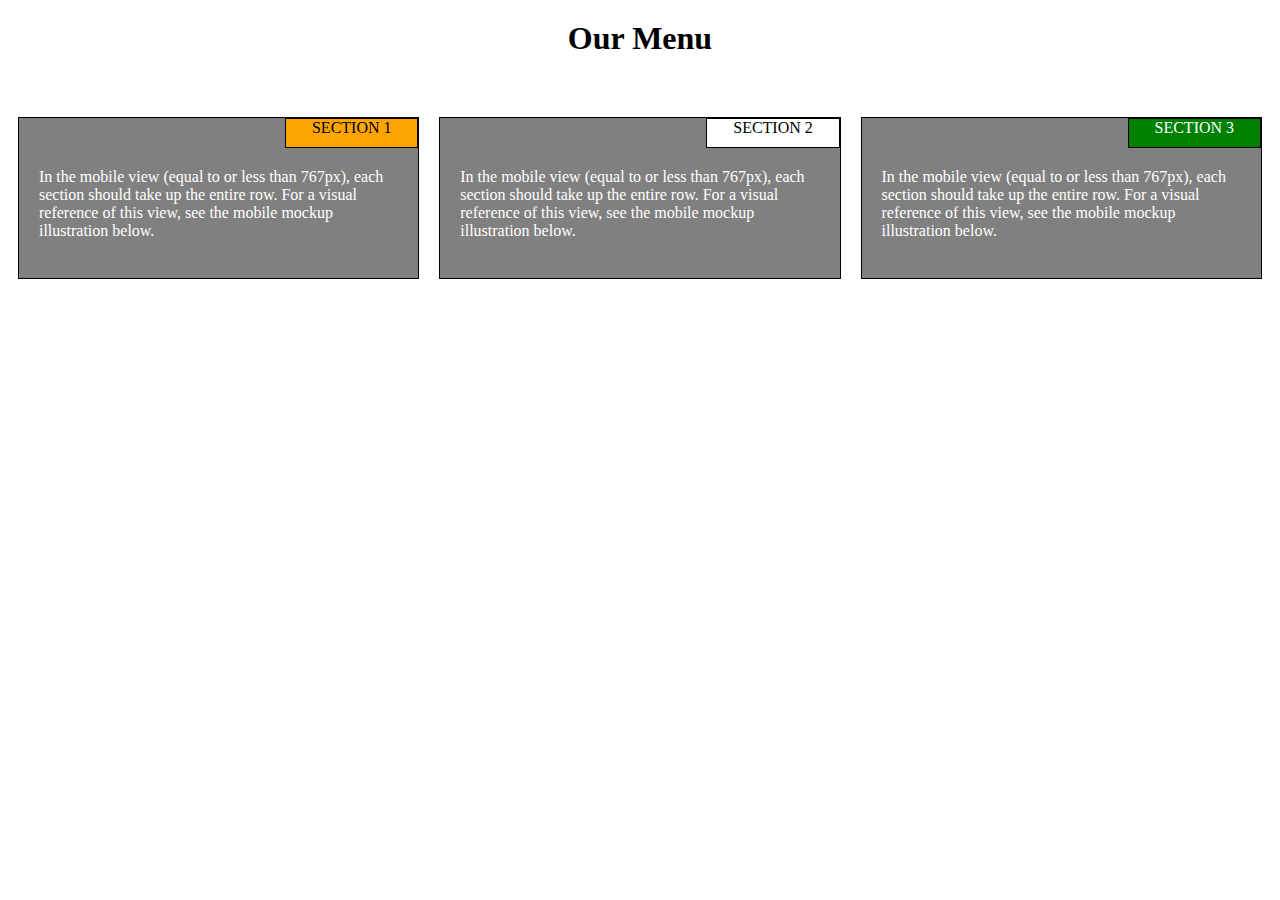
==== module2-solution/index.html @ d1fc957c "Added Module 2 solution" ====
<!DOCTYPE html>
<html>
<head>
	<meta charset="UTF-8">
	<title>Module 2 Assignment</title>
	<link rel="stylesheet" type="text/css" href="css/styles.css">
</head>
<body>
	<h1>Our Menu</h1>

	<div class="row">

	  <div class="col-lg-4 col-md-1">
	  	<section> 
		  	<div class="sectitle t1">SECTION 1</div>
		  	<p>In the mobile view (equal to or less than 767px), each section should take up the entire row. For a visual reference of this view, see the mobile mockup illustration below.</p>
		</section>
	  </div>

	  <div class="col-lg-4 col-md-1">
	  	<section> 
	  		<div class="sectitle t2">SECTION 2</div>
	  		<p>In the mobile view (equal to or less than 767px), each section should take up the entire row. For a visual reference of this view, see the mobile mockup illustration below.</p>
		</section>
	  </div>

	  <div class="col-lg-4 col-md-2">
	  	<section> 
			<div class="sectitle t3">SECTION 3</div>
	  		<p>In the mobile view (equal to or less than 767px), each section should take up the entire row. For a visual reference of this view, see the mobile mockup illustration below.</p>
	  	</section>
	  </div>
  
	</div>

</body>
</html>
---- module2-solution/css/styles.css ----
*{
	box-sizing: border-box;
	margin-top: 0px;
	margin-bottom: 0px;
}

div{
	height: 200px;
}

h1{
	margin-top: 20px;
	margin-bottom: 50px;
	text-align: center;
}

.sectitle
{
	
	width: 33.33%;
	height: 30px;
	border:  1px solid black;
	position: absolute;
	top: 0px;
	right: 0px;
	text-align: center;
	font-family: cursive;
}

section{
	 border: 1px solid black;
	 background-color: gray;
	 height: 90%;
	 position: relative;

}


p {
	  width: 90%;
	  margin-right: auto;
	  margin-left: auto;
	  color: white;
	  position: relative;
	  top:50px;
}

.t1{
	background-color: orange;
	color: black;
}

.t2{
	background-color: white;
	color: black;
}

.t3{
	background-color: green;
	color: white;
}

.row{
	width: 100%;
}

@media (min-width: 992px) 
{
  
  .col-lg-4 {
  	
    width: 33.33%;
    float: left;
    padding: 10px;
  }
  
}

@media (min-width: 768px) and (max-width: 991px) 
{
  .col-md-1, .col-md-2 {
  	float: left;
 	padding: 10px;
  }
  .col-md-1 {
     width: 50%;
  }
  .col-md-2 {
    width: 100%;
  }
}
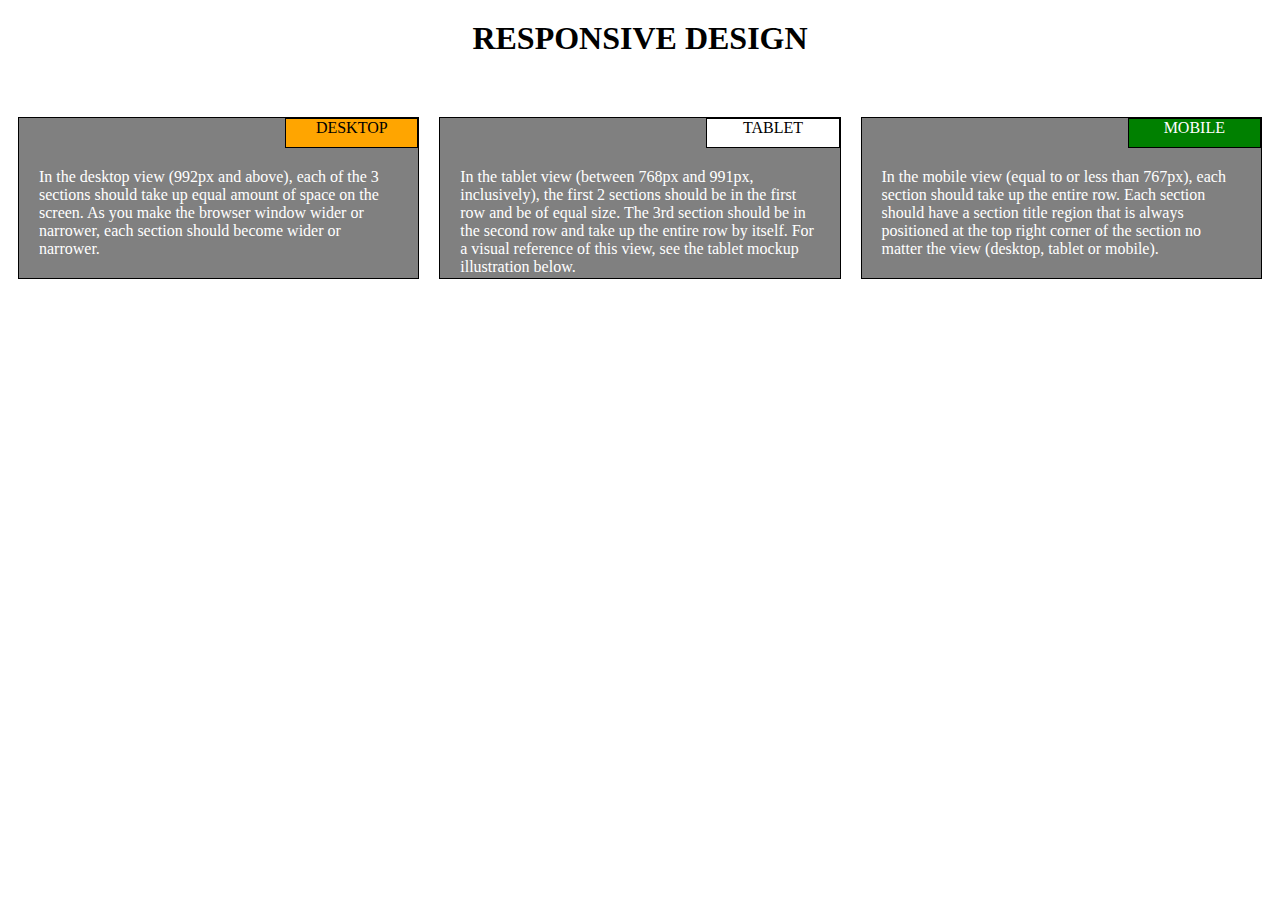
==== commit 7175b19a: "changed the content" ====
--- a/module2-solution/index.html
+++ b/module2-solution/index.html
@@ -2,32 +2,33 @@
 <html>
 <head>
 	<meta charset="UTF-8">
+	<meta name="viewport" content="width=device-width, initial-scale-1">
 	<title>Module 2 Assignment</title>
 	<link rel="stylesheet" type="text/css" href="css/styles.css">
 </head>
 <body>
-	<h1>Our Menu</h1>
+	<h1>RESPONSIVE DESIGN</h1>
 
 	<div class="row">
 
 	  <div class="col-lg-4 col-md-1">
 	  	<section> 
-		  	<div class="sectitle t1">SECTION 1</div>
-		  	<p>In the mobile view (equal to or less than 767px), each section should take up the entire row. For a visual reference of this view, see the mobile mockup illustration below.</p>
+		  	<div class="sectitle t1">DESKTOP</div>
+		  	<p>In the desktop view (992px and above), each of the 3 sections should take up equal amount of space on the screen. As you make the browser window wider or narrower, each section should become wider or narrower.</p>
 		</section>
 	  </div>
 
 	  <div class="col-lg-4 col-md-1">
 	  	<section> 
-	  		<div class="sectitle t2">SECTION 2</div>
-	  		<p>In the mobile view (equal to or less than 767px), each section should take up the entire row. For a visual reference of this view, see the mobile mockup illustration below.</p>
+	  		<div class="sectitle t2">TABLET</div>
+	  		<p> In the tablet view (between 768px and 991px, inclusively), the first 2 sections should be in the first row and be of equal size. The 3rd section should be in the second row and take up the entire row by itself. For a visual reference of this view, see the tablet mockup illustration below.</p>
 		</section>
 	  </div>
 
 	  <div class="col-lg-4 col-md-2">
 	  	<section> 
-			<div class="sectitle t3">SECTION 3</div>
-	  		<p>In the mobile view (equal to or less than 767px), each section should take up the entire row. For a visual reference of this view, see the mobile mockup illustration below.</p>
+			<div class="sectitle t3">MOBILE</div>
+	  		<p>In the mobile view (equal to or less than 767px), each section should take up the entire row. Each section should have a section title region that is always positioned at the top right corner of the section no matter the view (desktop, tablet or mobile). </p>
 	  	</section>
 	  </div>
   
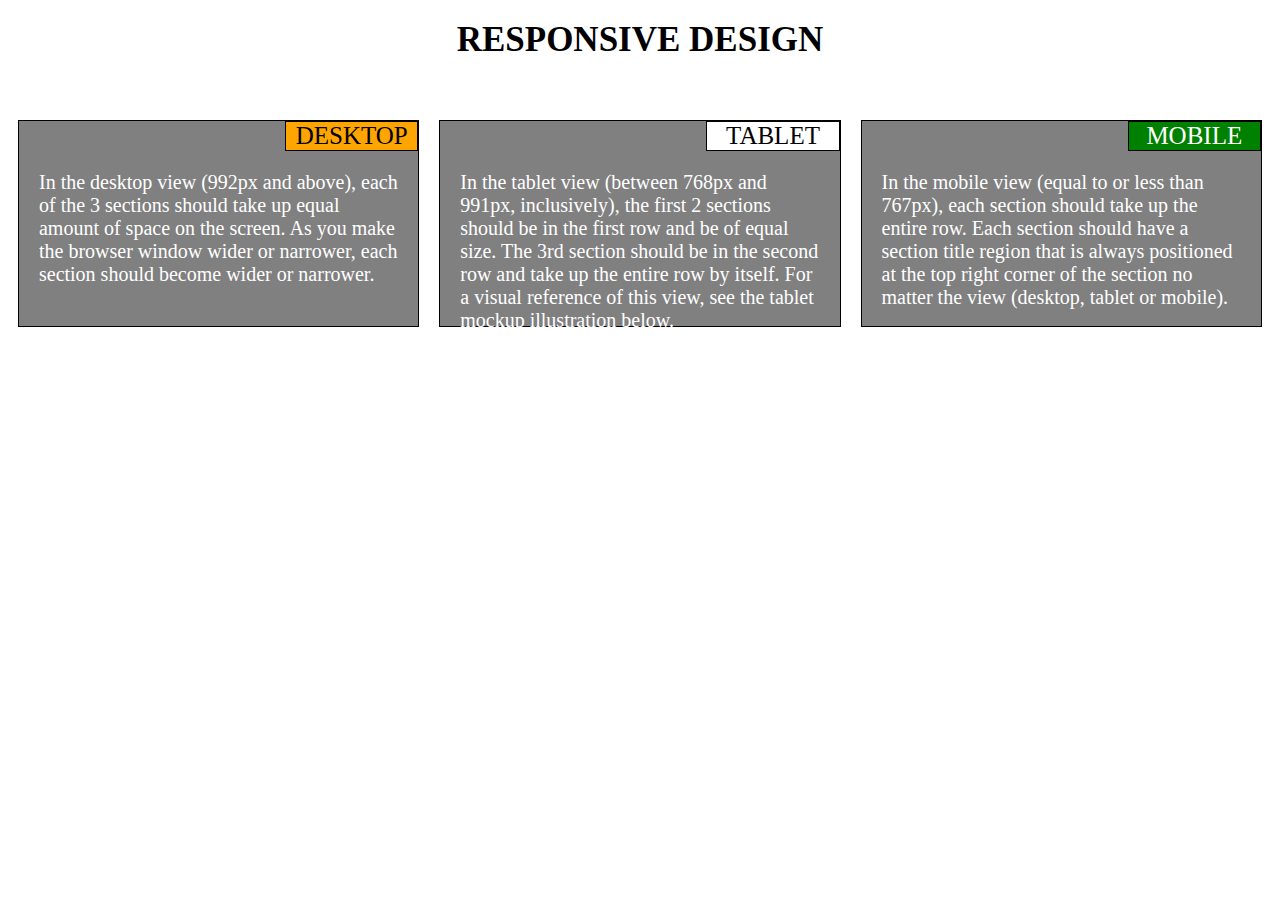
==== commit 4d1b006e: "few syntax corrections" ====
--- a/module2-solution/index.html
+++ b/module2-solution/index.html
@@ -2,7 +2,7 @@
 <html>
 <head>
 	<meta charset="UTF-8">
-	<meta name="viewport" content="width=device-width, initial-scale-1">
+	<meta name="viewport" content="width=device-width, initial-scale=1">
 	<title>Module 2 Assignment</title>
 	<link rel="stylesheet" type="text/css" href="css/styles.css">
 </head>
--- a/module2-solution/css/styles.css
+++ b/module2-solution/css/styles.css
@@ -1,34 +1,34 @@
-
 *{
 	box-sizing: border-box;
 	margin-top: 0px;
 	margin-bottom: 0px;
 }
 
-div{
-	height: 200px;
-}
+
 
 h1{
 	margin-top: 20px;
 	margin-bottom: 50px;
 	text-align: center;
+	font-size: 35px;
+
 }
 
 .sectitle
 {
 	
 	width: 33.33%;
-	height: 30px;
 	border:  1px solid black;
 	position: absolute;
 	top: 0px;
 	right: 0px;
 	text-align: center;
 	font-family: cursive;
+	font-size: 25px;
 }
 
 section{
+
 	 border: 1px solid black;
 	 background-color: gray;
 	 height: 90%;
@@ -44,6 +44,8 @@
 	  color: white;
 	  position: relative;
 	  top:50px;
+	  font-size: 20px;
+	  font-family:serif; 
 }
 
 .t1{
@@ -65,24 +67,25 @@
 	width: 100%;
 }
 
+.col-lg-4, .col-md-1, .col-md-2
+{
+	 padding: 10px;
+    height: 250px;
+        float: left;
+     }
+
 @media (min-width: 992px) 
 {
   
-  .col-lg-4 {
-  	
-    width: 33.33%;
-    float: left;
-    padding: 10px;
+  .col-lg-4 {  	
+    width: 33.33%; 
   }
   
 }
 
 @media (min-width: 768px) and (max-width: 991px) 
 {
-  .col-md-1, .col-md-2 {
-  	float: left;
- 	padding: 10px;
-  }
+ 
   .col-md-1 {
      width: 50%;
   }
@@ -92,8 +95,3 @@
 }
 
 
-
-
-
-
-
